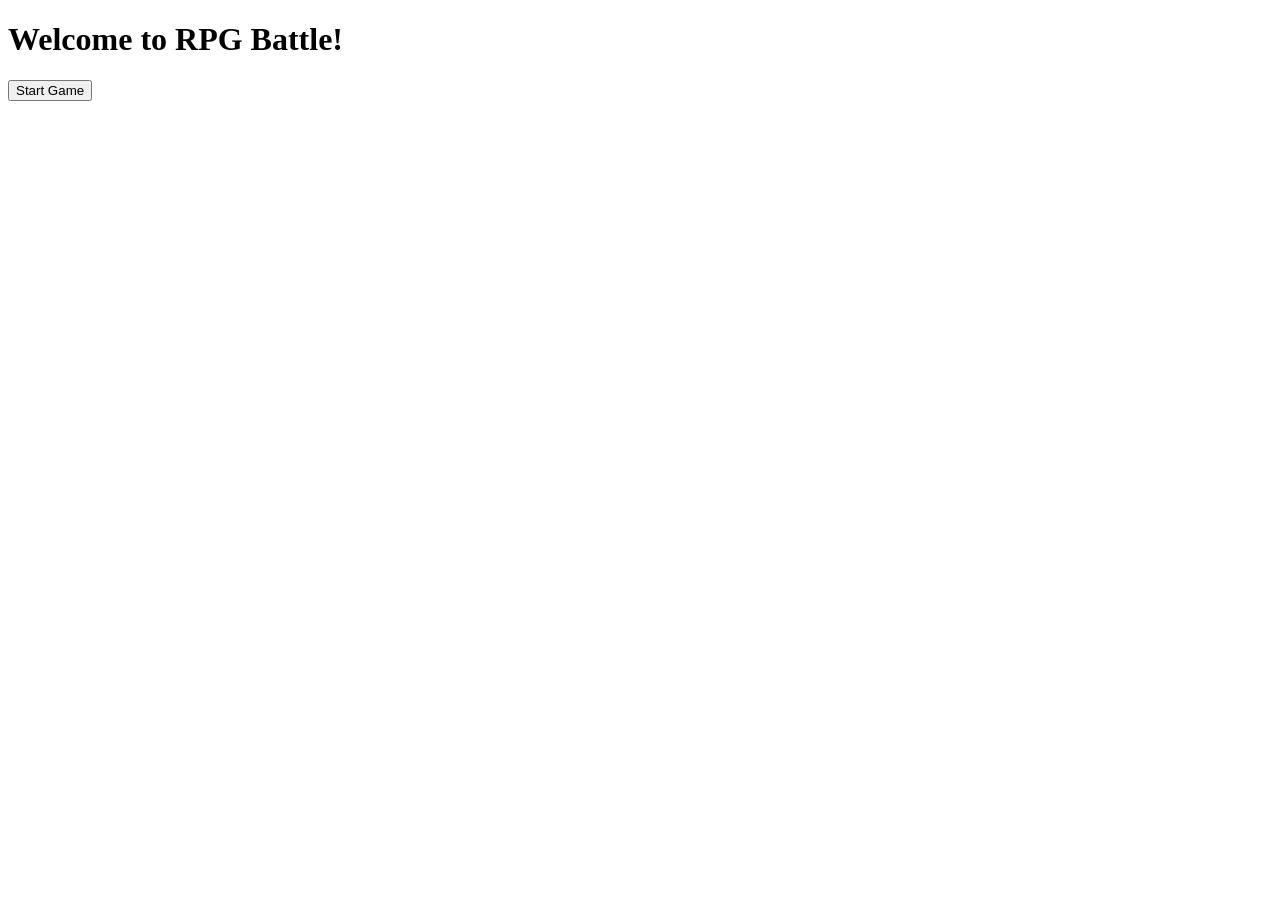
==== Index.html @ b54460fb "Create Index.html" ====
<!DOCTYPE html>
<html lang="en">
<head>
  <meta charset="UTF-8" />
  <meta name="viewport" content="width=device-width, initial-scale=1.0"/>
  <title>RPG Battle Game</title>
  <link rel="stylesheet" href="style.css">
</head>
<body>
  <!-- Start Screen -->
  <div id="start-screen">
    <h1>Welcome to RPG Battle!</h1>
    <button id="start-btn">Start Game</button>
  </div>
  <!-- Game Screen -->
  <div id="game-screen" style="display:none;">
    <div id="battle-area">
      <div id="player-stats">
        <h2>Player</h2>
        <p id="player-hp">HP: 100</p>
      </div>
      <div id="monster-stats">
        <h2>Monster</h2>
        <p id="monster-hp">HP: 100</p>
      </div>
    </div>
    <!-- Image Buttons -->
    <div id="actions">
      <button id="attack-btn"><img src="attack-btn.png" alt="Attack"></button>
      <button id="block-btn"><img src="block-btn.png" alt="Block"></button>
    </div>
    <div id="log"></div>
  </div>
  <script src="script.js"></script>
</body>
</html>
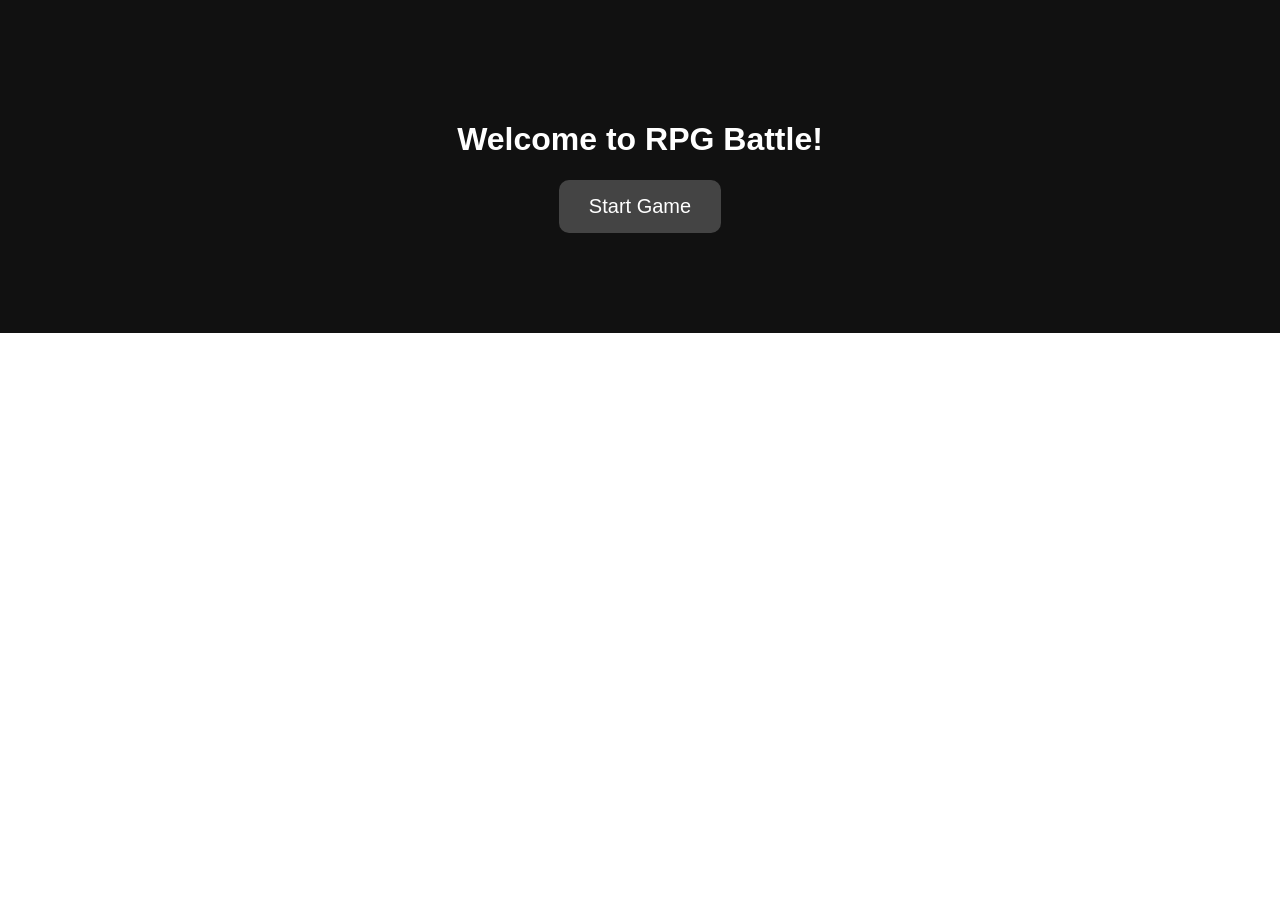
==== commit 0012d8d0: "Update Index.html" ====
--- a/Index.html
+++ b/Index.html
@@ -26,8 +26,8 @@
     </div>
     <!-- Image Buttons -->
     <div id="actions">
-      <button id="attack-btn"><img src="attack-btn.png" alt="Attack"></button>
-      <button id="block-btn"><img src="block-btn.png" alt="Block"></button>
+      <button id="attack-btn"><img src="costume3 (1).svg" alt="Attack"></button>
+      <button id="block-btn"><img src="costume3 (1).svg" alt="Block"></button>
     </div>
     <div id="log"></div>
   </div>
--- a/style.css
+++ b/style.css
@@ -0,0 +1,56 @@
+body {
+  font-family: 'Arial', sans-serif;
+  text-align: center;
+  margin: 0;
+  padding: 0;
+  color: white;
+}
+#start-screen {
+  padding: 100px 20px;
+  background-color: #111;
+}
+#start-btn {
+  font-size: 20px;
+  padding: 15px 30px;
+  background-color: #444;
+  color: white;
+  border: none;
+  border-radius: 10px;
+  cursor: pointer;
+}
+#game screen {
+  background-image: url("costume1 (1).svg");
+  background-size: cover;
+  background-position: center;
+  min-height: 100vh;
+  padding-top: 30px;
+}
+#battle-area {
+  display: flex;
+  justify-content: space-around;
+  margin-bottom: 20px;
+  background-color: rgba(0,0,0,0.5);
+  padding: 20px;
+  border-radius: 10px;
+}
+#actions {
+  margin: 20px 0;
+}
+#actions button {
+  background: none;
+  border: none;
+  margin: 10px;
+  cursor: pointer;
+}
+#actions img {
+  width: 100px;
+  height: 100px;
+}
+#log {
+  max-width: 500px;
+  margin: 0 auto;
+  background-color: rgba(0,0,0,0.6);
+  padding: 15px;
+  border-radius: 10px;
+  text-align: left;
+}
